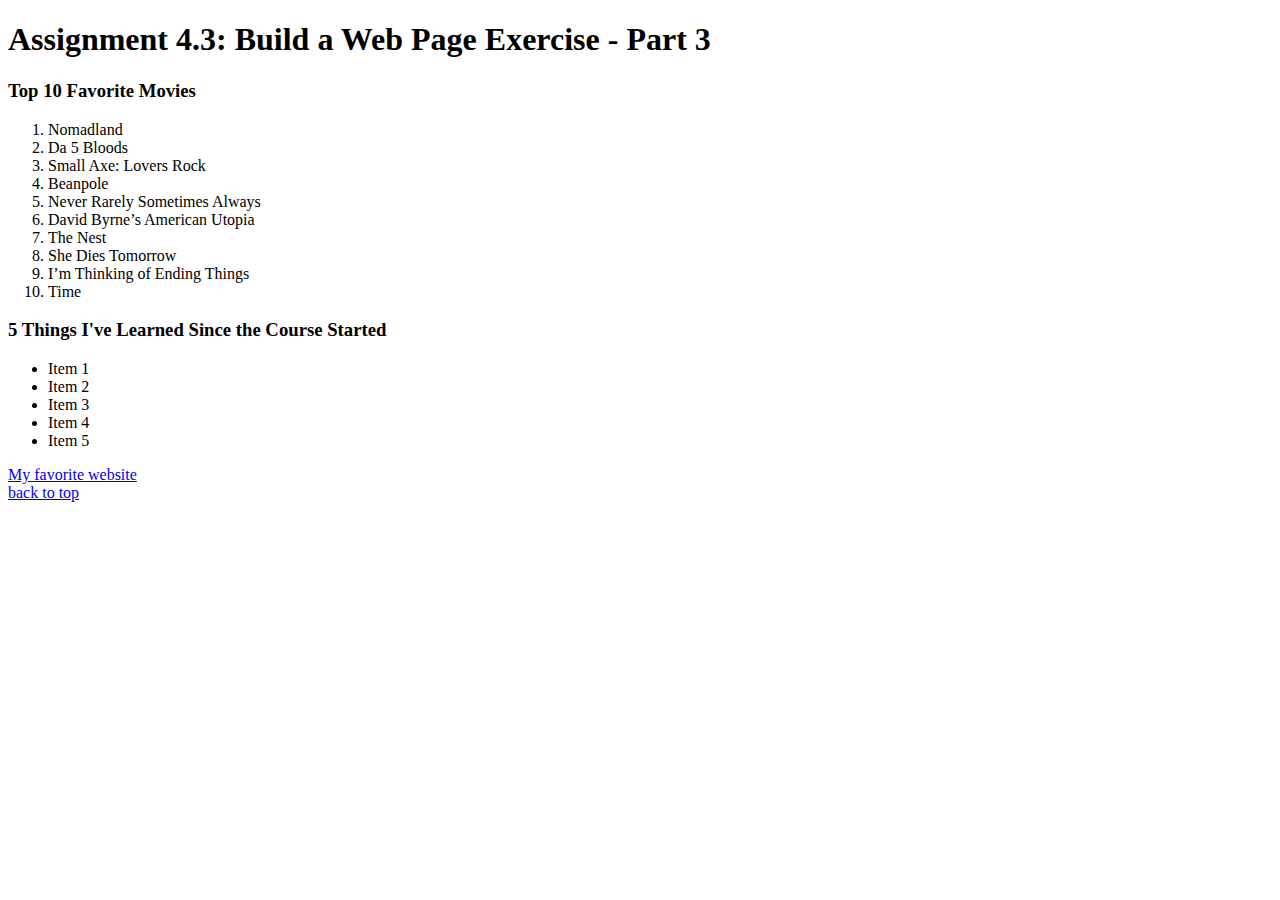
==== module-4/woldegiorgis_EX3.html @ f6a0935a "Create woldegiorgis_EX3.html" ====
<!DOCTYPE html>
<html lang="en">
    <head>
        <title>CSD 340 Web Development with HTML and CSS</title>

        <!-- external CSS stylesheet -->
        <link rel="stylesheet" type="text/css" href="woldegiorgis_EX3.css">

        <!-- Google fonts for Oswald -->
        <link href="https://fonts.googleapis.com/css2?family=Oswald:wght@300;400;500;700&display=swap" rel="stylesheet">
        
    </head>
<body>

    <div id="container">

        <h1 id="page-title">Assignment 4.3: Build a Web Page Exercise - Part 3</h1>

        <div id="movie-list">
            <h3>Top 10 Favorite Movies</h3>

            <ol>
                <li>Nomadland</li>
                <li>Da 5 Bloods</li>
                <li>Small Axe: Lovers Rock</li>
                <li>Beanpole</li>
                <li>Never Rarely Sometimes Always</li>
                <li>David Byrne’s American Utopia</li>
                <li>The Nest</li>
                <li>She Dies Tomorrow</li>
                <li>I’m Thinking of Ending Things</li>
                <li>Time</li>
            </ol>
        </div>

        <div id="things-learned">
            <h3>5 Things I've Learned Since the Course Started</h3>

            <ul id="roman">
                <li>Item 1</li>
                <li>Item 2</li>
                <li>Item 3</li>
                <li>Item 4</li>
                <li>Item 5</li>
            </ul>
        </div>

        <div id="footer">
            <a href="https://www.w3schools.com/html/html_examples.asp" target="_blank" id="favorite-url">
                My favorite website
            </a>

            <br />

            <a href="#container" id="back-to-top">back to top</a>
        </div>

    </div>

</body>
</html>
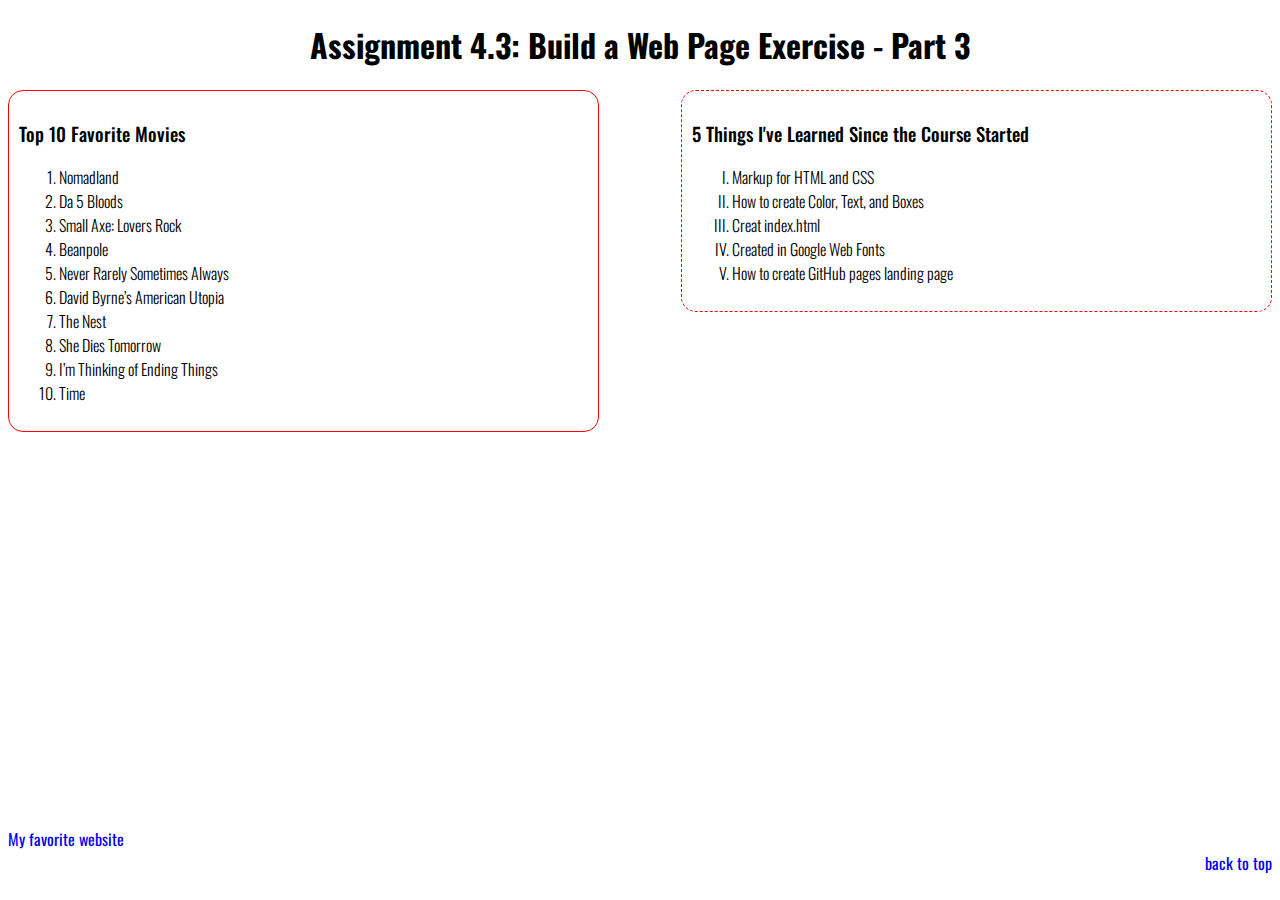
==== commit b0dd975f: "Update woldegiorgis_EX3.html" ====
--- a/module-4/woldegiorgis_EX3.html
+++ b/module-4/woldegiorgis_EX3.html
@@ -37,11 +37,11 @@
             <h3>5 Things I've Learned Since the Course Started</h3>
 
             <ul id="roman">
-                <li>Item 1</li>
-                <li>Item 2</li>
-                <li>Item 3</li>
-                <li>Item 4</li>
-                <li>Item 5</li>
+                <li>Markup for HTML and CSS </li>
+                <li>How to create Color, Text, and Boxes </li>
+                <li>Creat index.html</li>
+                <li>Created in Google Web Fonts</li>
+                <li>How to create GitHub pages landing page</li>
             </ul>
         </div>
 
--- a/module-4/woldegiorgis_EX3.css
+++ b/module-4/woldegiorgis_EX3.css
@@ -0,0 +1,51 @@
+#page-title {
+    text-align: center;
+    font-family: 'Oswald', Verdana, Arial, sans-serif;
+}
+
+#movie-list {
+    width: 45%;
+    float: left;
+    font-family: 'Oswald', Verdana, Arial, sans-serif;
+    font-weight: 300;
+    border: 1px solid red;
+    border-radius: 15px;
+    padding: 10px;
+}
+
+#things-learned {
+    width: 45%;
+    float: right;
+    font-family: 'Oswald', Verdana, Arial, sans-serif;
+    font-weight: 300;
+    border: 1px dashed red;
+    border-radius: 15px;
+    padding: 10px;
+}
+
+#roman {
+    list-style-type: upper-roman;
+}
+
+#footer {
+    margin-top: 60%;
+    width: 100%;
+}
+
+#back-to-top {
+    float: right;
+    margin-bottom: 20px;
+}
+
+h3 {
+    font-weight: 500;
+}
+
+#favorite-url, #back-to-top {
+    font-family: 'Oswald', Verdana, Arial, sans-serif;
+    text-decoration: none;
+}
+
+#favorite-url:hover, #back-to-top:hover {
+    text-decoration: underline;
+}
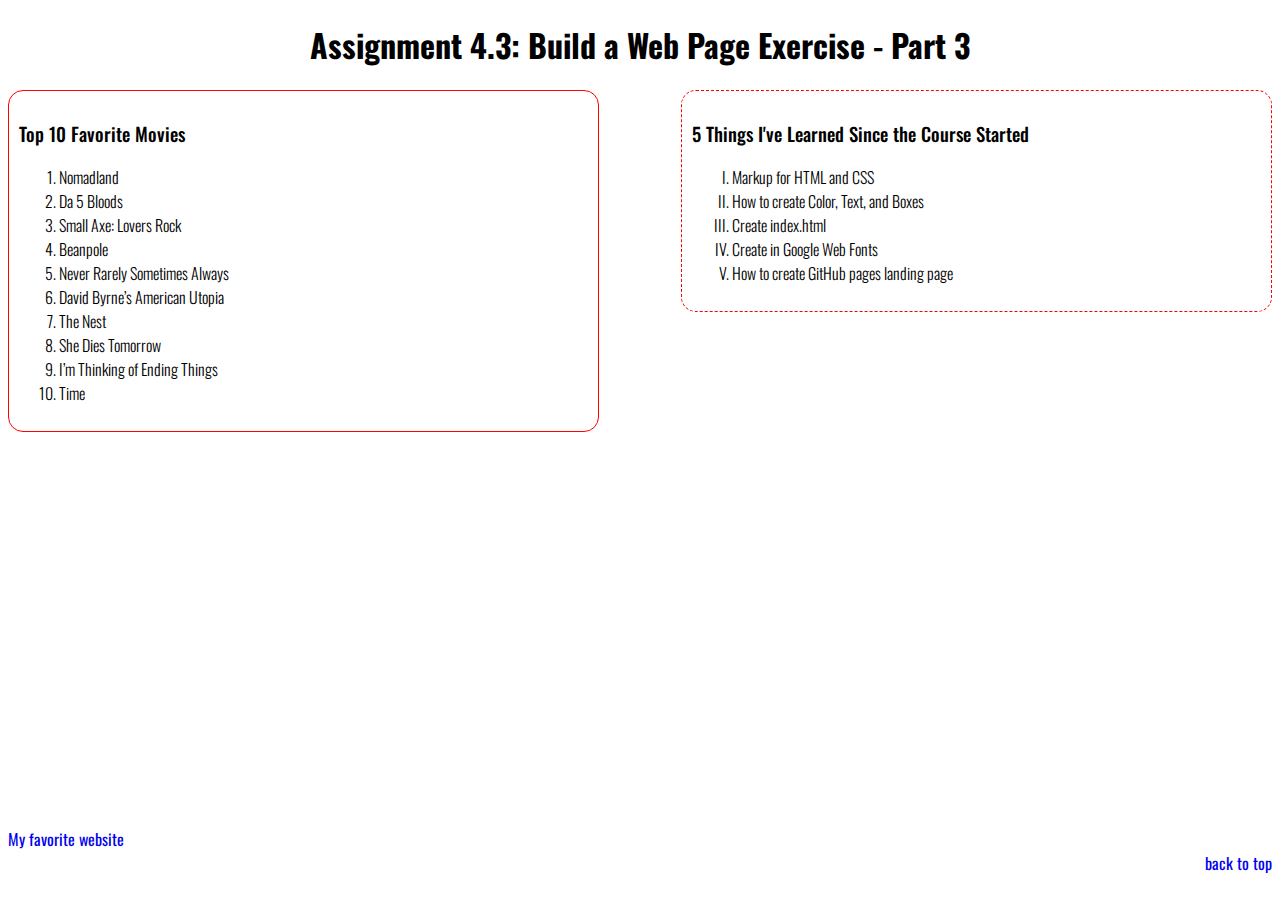
==== commit cf498ed3: "Update woldegiorgis_EX3.html" ====
--- a/module-4/woldegiorgis_EX3.html
+++ b/module-4/woldegiorgis_EX3.html
@@ -39,8 +39,8 @@
             <ul id="roman">
                 <li>Markup for HTML and CSS </li>
                 <li>How to create Color, Text, and Boxes </li>
-                <li>Creat index.html</li>
-                <li>Created in Google Web Fonts</li>
+                <li>Create index.html</li>
+                <li>Create in Google Web Fonts</li>
                 <li>How to create GitHub pages landing page</li>
             </ul>
         </div>
